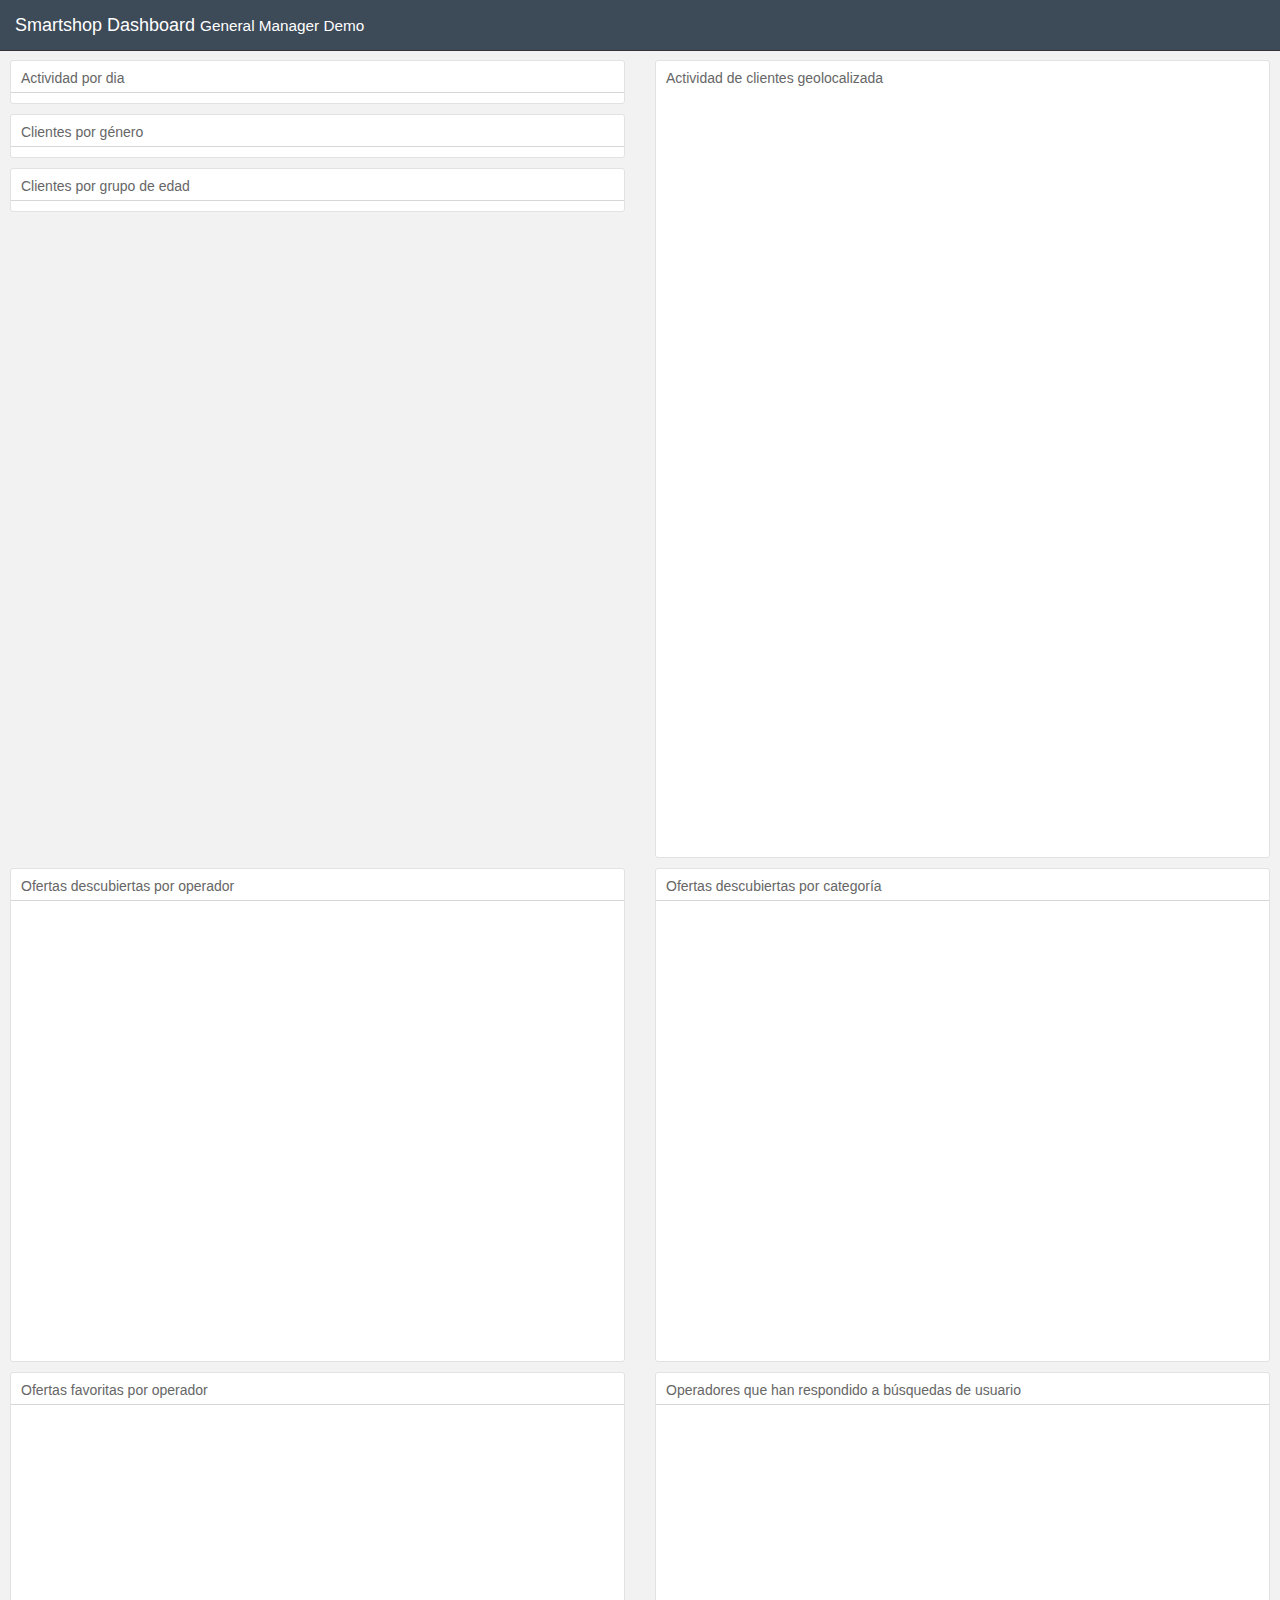
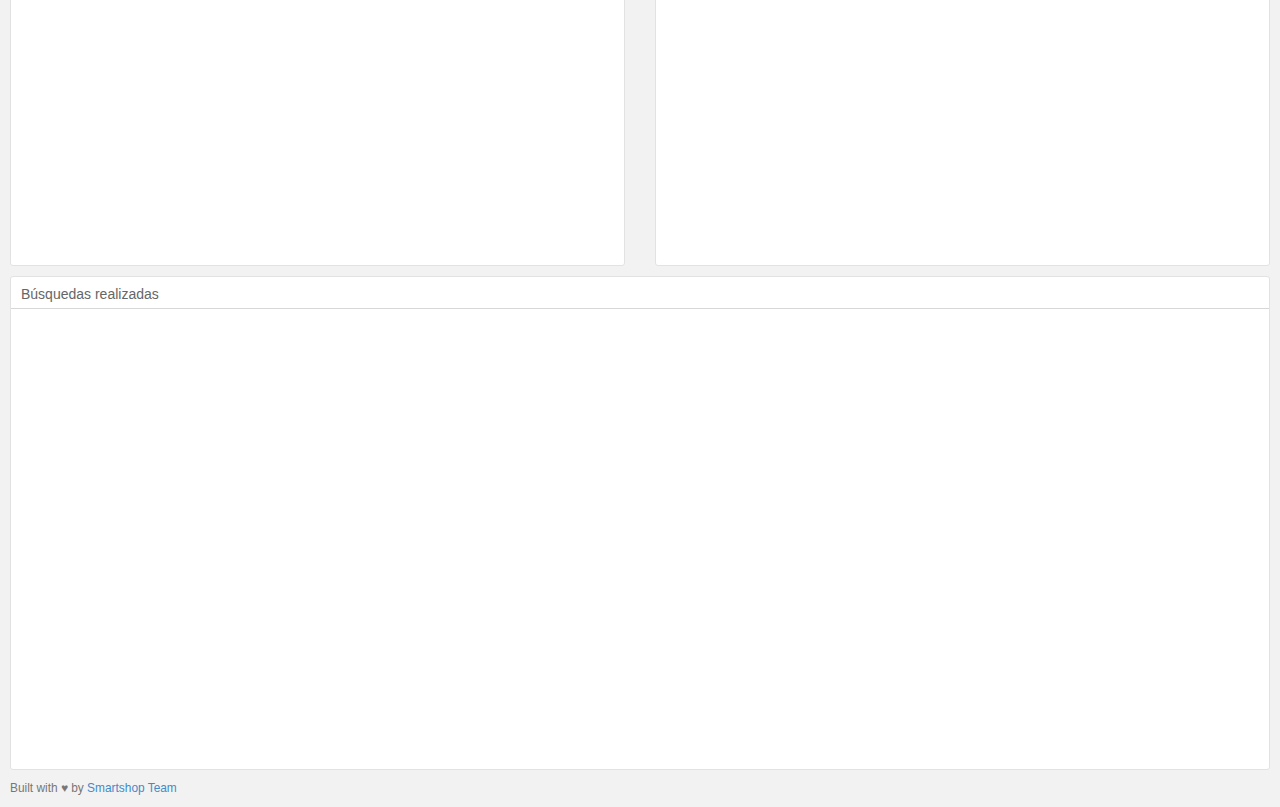
==== examples/smartshop-dashboard-demo/dashboard-gerencia.html @ badea5e7 "First version of the brand dashboard done." ====
<!DOCTYPE html>
<html>
<head>
  <title>Smartshop Dashboard</title>
  <link rel="stylesheet" href="assets/lib/bootstrap/dist/css/bootstrap.min.css">
  <link rel="stylesheet" href="assets/css/keen-dashboards.css">
</head>
<body class="application">

  <div class="navbar navbar-inverse navbar-fixed-top" role="navigation">
    <div class="container-fluid">
      <div class="navbar-header">
        <button type="button" class="navbar-toggle" data-toggle="collapse" data-target=".navbar-collapse">
          <span class="sr-only">Toggle navigation</span>
          <span class="icon-bar"></span>
          <span class="icon-bar"></span>
          <span class="icon-bar"></span>
        </button>
        <!-- <a class="navbar-brand" href="../">
          <span class="glyphicon glyphicon-chevron-left"></span>
        </a> -->
        <a class="navbar-brand" href="./">Smartshop Dashboard <small>General Manager Demo</small></a>
      </div>
      <!--<div class="navbar-collapse collapse">
        <ul class="nav navbar-nav navbar-left">
          <li><a href="https://keen.io">Home</a></li>
          <li><a href="https://keen.io/team">Team</a></li>
          <li><a href="https://github.com/keenlabs/dashboards/tree/gh-pages/examples/sfmta-parking">Source</a></li>
          <li><a href="https://groups.google.com/forum/#!forum/keen-io-devs">Community</a></li><li><a href="http://stackoverflow.com/questions/tagged/keen-io?sort=newest&pageSize=15">Technical Support</a></li>
        </ul>
      </div> -->
    </div>
  </div>

  <div class="container-fluid">
    <div class="row">
      <div class="col-sm-12">
        <div class="row">
          <div class="col-sm-6">
            <div class="chart-wrapper">
              <div class="chart-title">
                Actividad por dia
              </div>
              <div class="chart-stage">
                <div id="dailyActivityChart"></div>
              </div>              
            </div>
            <div class="chart-wrapper">
              <div class="chart-title">
                Clientes por g&eacutenero
              </div>
              <div class="chart-stage">
                <div id="clientGenderChart"></div>
              </div>              
            </div>
            <div class="chart-wrapper">
              <div class="chart-title">
                Clientes por grupo de edad
              </div>
              <div class="chart-stage">
                <div id="clientAgeChart"></div>
              </div>              
            </div>
          </div>
          <div class="col-sm-6" id="mapbox-panel">
        		<div class="chart-wrapper">
          			<div class="chart-title">
            			Actividad de clientes geolocalizada
          			</div>
          			<div class="chart-stage">
            			<div id="map"></div>
          			</div>
       		 	</div>
      		</div>
         </div>         
         <div class="row">
	         <div class="col-sm-6">
	            <div class="chart-wrapper">
	              <div class="chart-title">
	                Ofertas descubiertas por operador
	              </div>
	              <div class="chart-stage">
	                <div id="offersShownByBrandChart"></div>
	              </div>              
	            </div>
	         </div>
	         <div class="col-sm-6">
	            <div class="chart-wrapper">
	              <div class="chart-title">
	                Ofertas descubiertas por categor&iacute;a
	              </div>
	              <div class="chart-stage">
	                <div id="offersShownByCategoryChart"></div>
	              </div>              
	            </div>
	         </div>
         </div>
         <div class="row">
	         <div class="col-sm-6">
	            <div class="chart-wrapper">
	              <div class="chart-title">
	                Ofertas favoritas por operador
	              </div>
	              <div class="chart-stage">
	                <div id="offersFavouritesByBrandChart"></div>
	              </div>              
	            </div>
	         </div>
	         <div class="col-sm-6">
	            <div class="chart-wrapper">
	              <div class="chart-title">
	                Operadores que han respondido a b&uacute;squedas de usuario 
	              </div>
	              <div class="chart-stage">
	                <div id="searchesByBrandChart"></div>
	              </div>              
	            </div>
	         </div>
         </div>
         <div class="row">
	         <div class="col-sm-12">
	            <div class="chart-wrapper">
	              <div class="chart-title">
	                B&uacute;squedas realizadas
	              </div>
	              <div class="chart-stage">
	                <div id="searchesByQuery"></div>
	              </div>              
	            </div>
	         </div>	         
         </div>
         <p class="small text-muted">Built with &#9829; by <a href="https://www.smartshops.com">Smartshop Team</a></p>        
  </div>

  <!-- Mapbox rocks -->
  <script src="https://api.tiles.mapbox.com/mapbox.js/v2.1.5/mapbox.js"></script>
  <script src='https://api.tiles.mapbox.com/mapbox.js/plugins/leaflet-heat/v0.1.3/leaflet-heat.js'></script>
  <link href="https://api.tiles.mapbox.com/mapbox.js/v2.1.5/mapbox.css" rel="stylesheet" />

  <!-- UI Resources -->
  <script src="assets/lib/jquery/dist/jquery.min.js"></script>
  <script src="assets/lib/bootstrap/dist/js/bootstrap.min.js"></script>

  <!-- Keen IOness -->
  <script src="assets/lib/keen-js/dist/keen.min.js"></script>
  <script src="assets/js/meta.js"></script>
  
  <!-- D3 library -->
  <script src="http://d3js.org/d3.v3.min.js" charset="utf-8"></script>

  <script src="dashboard-gerencia.js"></script>
  <link href="dashboard-gerencia.css" rel="stylesheet" />
  <script>
  $(function(){
    $(window).resize(adjust);
    function adjust(){
      var offset = $(window).height()-145;
      $("#mapbox-panel .chart-stage").height(offset);
    }
    adjust();
  });
  </script>
</body>
</html>
---- examples/smartshop-dashboard-demo/assets/css/keen-dashboards.css ----
/*
 * Full-page application style
 */

body.application {
  background: #f2f2f2;
  padding: 60px 20px 0;
}
body.application > .container-fluid {
  padding-left: 0;
  padding-right: 0;
}
body.application div[class^="col-"] {
  padding-left: 5px;
  padding-right: 5px;
}
body.application div[class^="col-"] div[class^="col-"] {
  padding-left: 15px;
  padding-right: 15px;
}

body.application hr {
  border-color: #d7d7d7;
  margin: 10px 0;
}



.navbar-inverse {
  background-color: #3d4a57;
  border-color: #333;
}
.navbar-inverse .navbar-nav > li > a,
.navbar .navbar-brand {
  color: #fbfbfb;
  text-decoration: none;
}

.chart-wrapper {
  background: #fff;
  border: 1px solid #e2e2e2;
  border-radius: 3px;
  margin-bottom: 10px;
}
.chart-wrapper .chart-title {
  border-bottom: 1px solid #d7d7d7;
  color: #666;
  font-size: 14px;
  font-weight: 200;
  padding: 7px 10px 4px;
}

.chart-wrapper .chart-stage {
  /*min-height: 240px;*/
  overflow: hidden;
  padding: 5px 10px;
  position: relative;
}

.chart-wrapper .chart-notes {
  background: #fbfbfb;
  border-top: 1px solid #e2e2e2;
  color: #808080;
  font-size: 12px;
  padding: 8px 10px 5px;
}
---- examples/smartshop-dashboard-demo/dashboard-gerencia.css ----
#mapbox-panel .chart-title {
  border: medium none;
}

#mapbox-panel .chart-stage {
  height: 600px;
}

#map {
  bottom: 0;
  height: 100%;
  left: 0px;
  position: absolute;
  right: 0px;
  top: 0px;
  width: 100%;
}

#offersShownByBrandChart, #offersShownByCategoryChart, #offersFavouritesByBrandChart, #searchesByBrandChart, #searchesByQuery  {
	height: 450px;
}

.bubble {
	display: block;
	margin: auto;
}
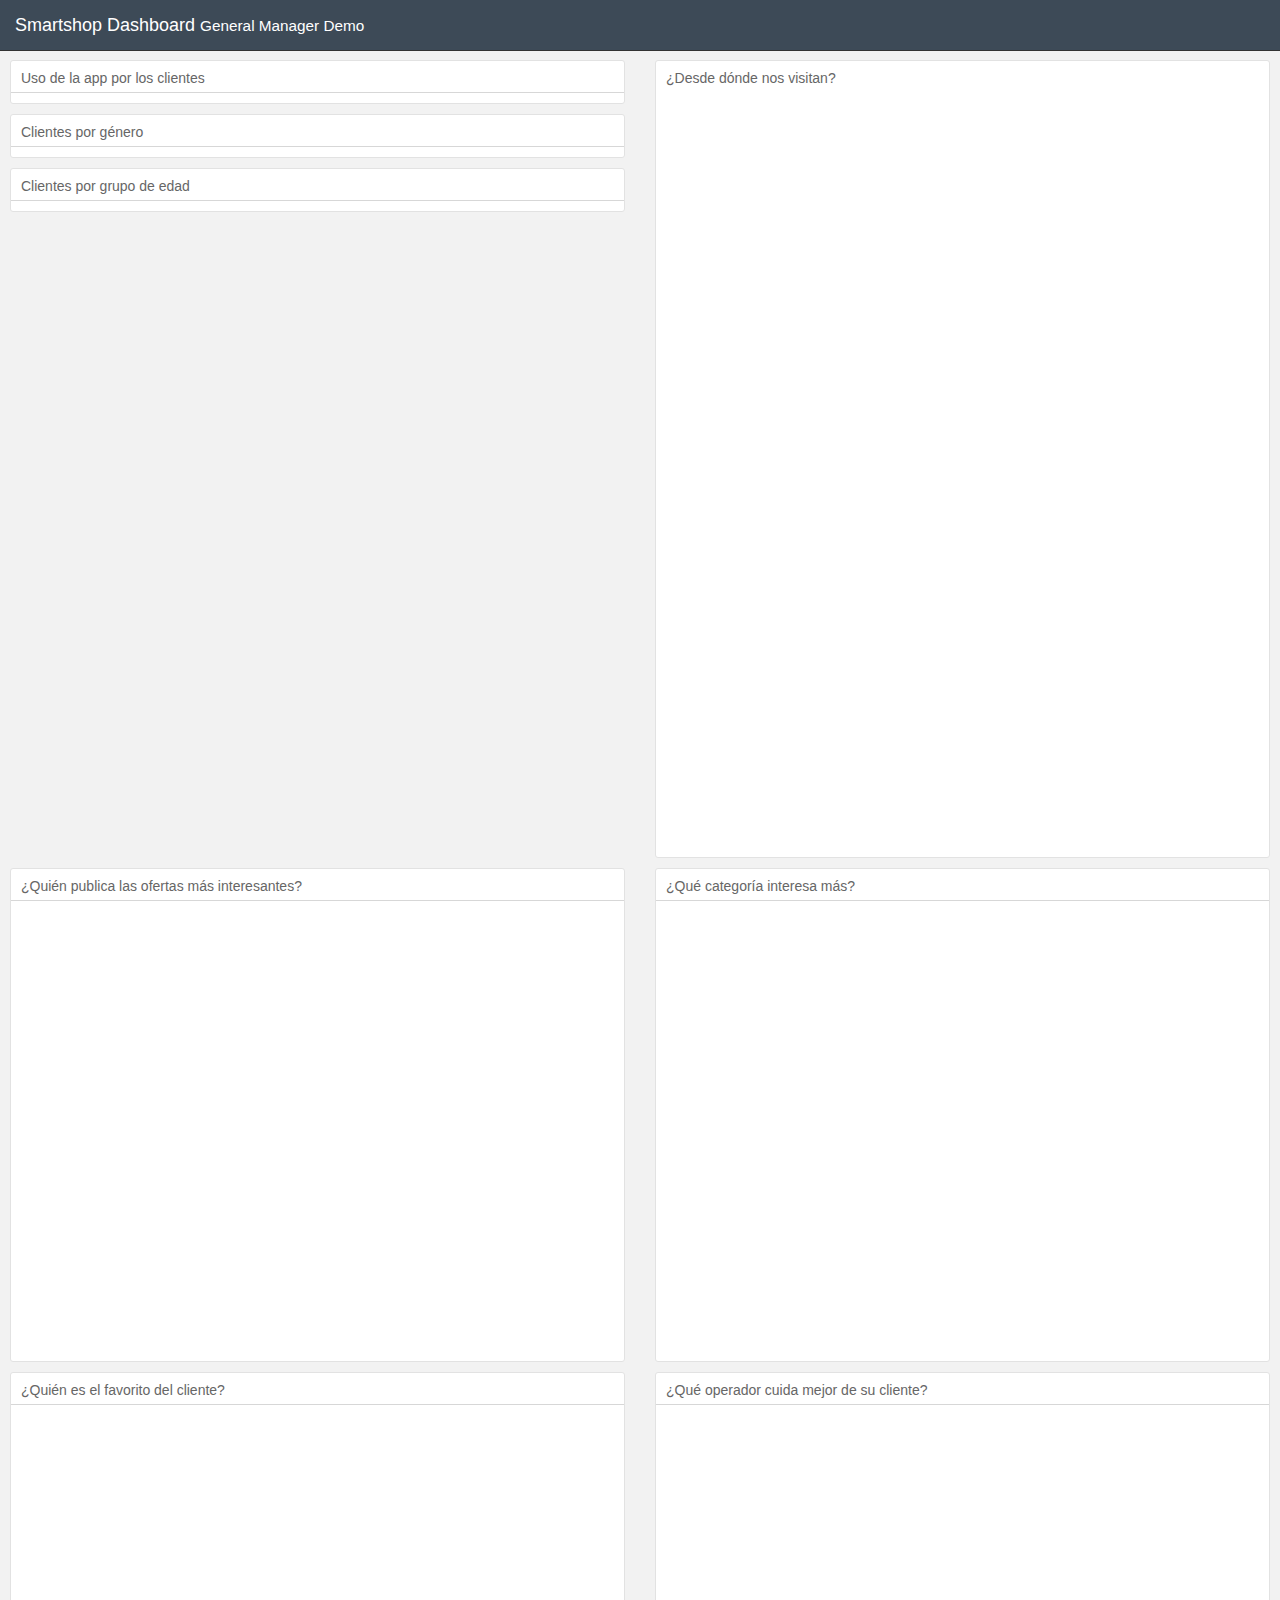
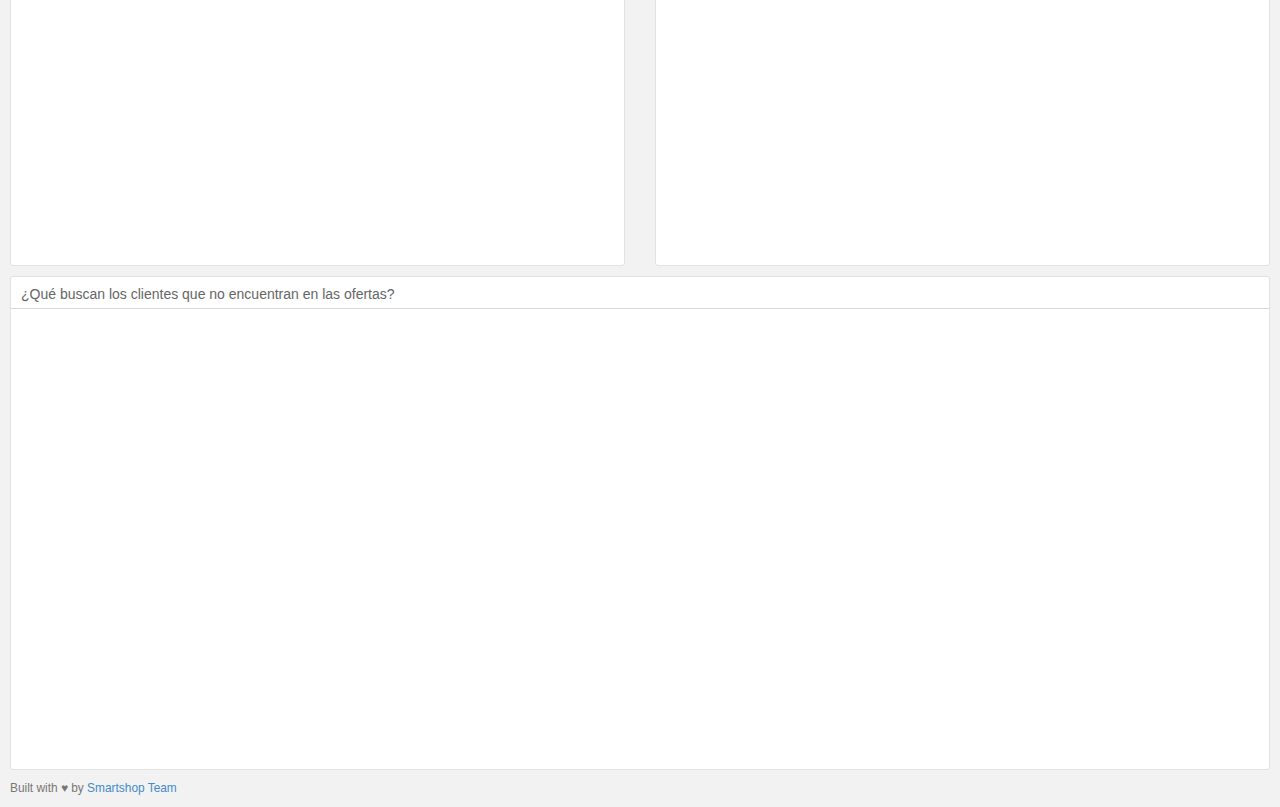
==== commit 0776b13e: "Chart titles updated" ====
--- a/examples/smartshop-dashboard-demo/dashboard-gerencia.html
+++ b/examples/smartshop-dashboard-demo/dashboard-gerencia.html
@@ -16,19 +16,8 @@
           <span class="icon-bar"></span>
           <span class="icon-bar"></span>
         </button>
-        <!-- <a class="navbar-brand" href="../">
-          <span class="glyphicon glyphicon-chevron-left"></span>
-        </a> -->
         <a class="navbar-brand" href="./">Smartshop Dashboard <small>General Manager Demo</small></a>
       </div>
-      <!--<div class="navbar-collapse collapse">
-        <ul class="nav navbar-nav navbar-left">
-          <li><a href="https://keen.io">Home</a></li>
-          <li><a href="https://keen.io/team">Team</a></li>
-          <li><a href="https://github.com/keenlabs/dashboards/tree/gh-pages/examples/sfmta-parking">Source</a></li>
-          <li><a href="https://groups.google.com/forum/#!forum/keen-io-devs">Community</a></li><li><a href="http://stackoverflow.com/questions/tagged/keen-io?sort=newest&pageSize=15">Technical Support</a></li>
-        </ul>
-      </div> -->
     </div>
   </div>
 
@@ -39,7 +28,7 @@
           <div class="col-sm-6">
             <div class="chart-wrapper">
               <div class="chart-title">
-                Actividad por dia
+                Uso de la app por los clientes
               </div>
               <div class="chart-stage">
                 <div id="dailyActivityChart"></div>
@@ -65,7 +54,7 @@
           <div class="col-sm-6" id="mapbox-panel">
         		<div class="chart-wrapper">
           			<div class="chart-title">
-            			Actividad de clientes geolocalizada
+          				&iquestDesde d&oacutende nos visitan?
           			</div>
           			<div class="chart-stage">
             			<div id="map"></div>
@@ -77,7 +66,7 @@
 	         <div class="col-sm-6">
 	            <div class="chart-wrapper">
 	              <div class="chart-title">
-	                Ofertas descubiertas por operador
+	                &iquestQui&eacuten publica las ofertas m&aacutes interesantes?
 	              </div>
 	              <div class="chart-stage">
 	                <div id="offersShownByBrandChart"></div>
@@ -87,7 +76,7 @@
 	         <div class="col-sm-6">
 	            <div class="chart-wrapper">
 	              <div class="chart-title">
-	                Ofertas descubiertas por categor&iacute;a
+	                &iquestQu&eacute categor&iacute;a interesa m&aacutes? 
 	              </div>
 	              <div class="chart-stage">
 	                <div id="offersShownByCategoryChart"></div>
@@ -99,7 +88,7 @@
 	         <div class="col-sm-6">
 	            <div class="chart-wrapper">
 	              <div class="chart-title">
-	                Ofertas favoritas por operador
+	                &iquestQui&eacuten es el favorito del cliente?
 	              </div>
 	              <div class="chart-stage">
 	                <div id="offersFavouritesByBrandChart"></div>
@@ -109,7 +98,7 @@
 	         <div class="col-sm-6">
 	            <div class="chart-wrapper">
 	              <div class="chart-title">
-	                Operadores que han respondido a b&uacute;squedas de usuario 
+	                &iquestQu&eacute operador cuida mejor de su cliente? 
 	              </div>
 	              <div class="chart-stage">
 	                <div id="searchesByBrandChart"></div>
@@ -121,7 +110,7 @@
 	         <div class="col-sm-12">
 	            <div class="chart-wrapper">
 	              <div class="chart-title">
-	                B&uacute;squedas realizadas
+	                &iquestQu&eacute buscan los clientes que no encuentran en las ofertas?
 	              </div>
 	              <div class="chart-stage">
 	                <div id="searchesByQuery"></div>
